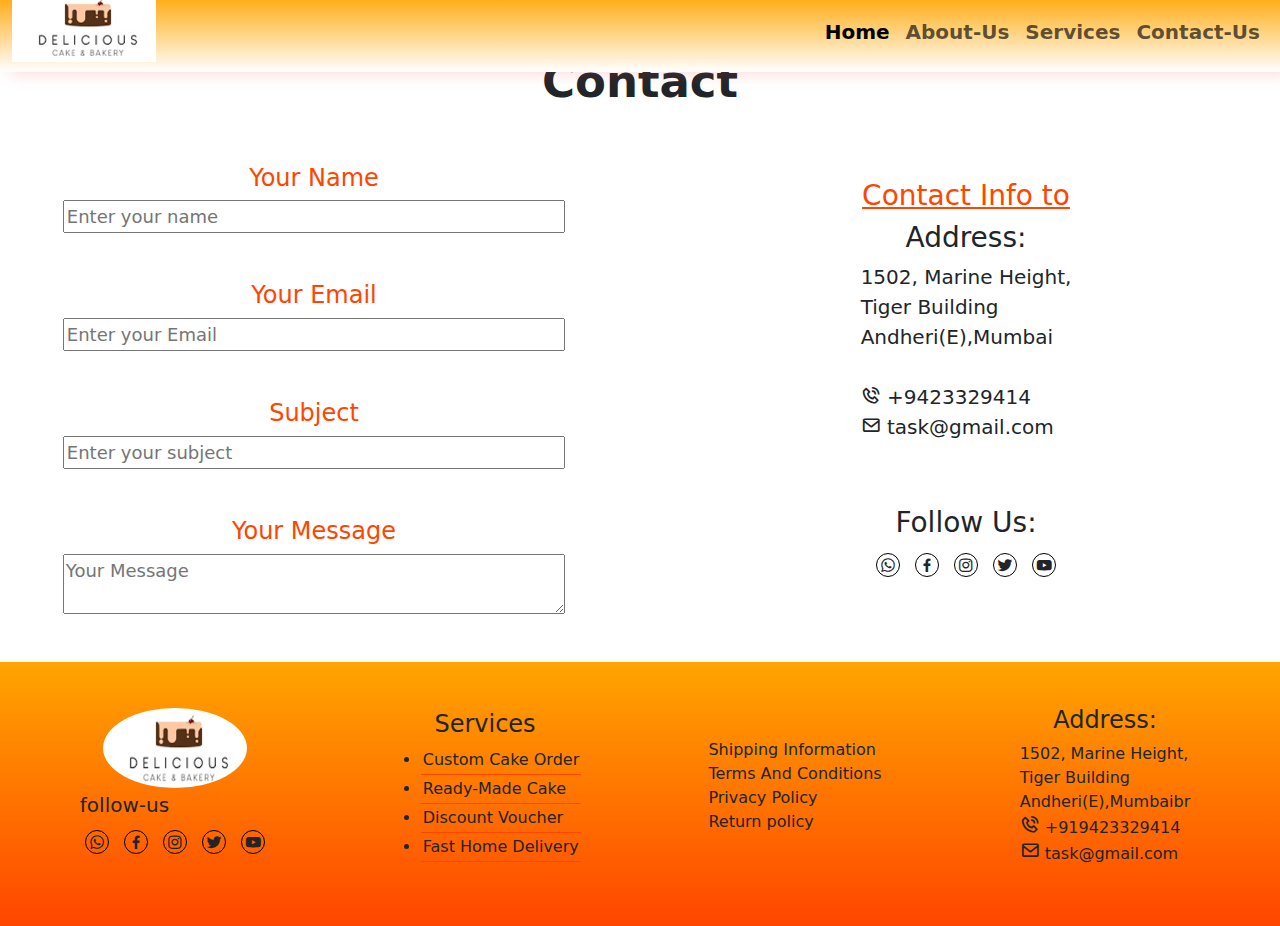
==== contact.html @ 969fb490 "Add files via upload" ====
<!doctype html>
<html lang="en">

<head>
  <meta charset="utf-8">
  <meta name="viewport" content="width=device-width, initial-scale=1">
  <title>About Us</title>
  <link href="https://cdn.jsdelivr.net/npm/bootstrap@5.3.3/dist/css/bootstrap.min.css" rel="stylesheet"
    integrity="sha384-QWTKZyjpPEjISv5WaRU9OFeRpok6YctnYmDr5pNlyT2bRjXh0JMhjY6hW+ALEwIH" crossorigin="anonymous">
  <link href='https://unpkg.com/boxicons@2.1.4/css/boxicons.min.css' rel='stylesheet'>
  <link rel="stylesheet" href="style2.css">
  <link rel="stylesheet" href="about.css">
  <link rel="stylesheet" href="contact.css">
  <style>
    @import url('https://fonts.googleapis.com/css2?family=Poppins:ital,wght@0,100;0,200;0,300;0,400;0,500;0,600;0,700;0,800;0,900;1,100;1,200;1,300;1,400;1,500;1,600;1,700;1,800;1,900&family=Roboto:ital,wght@0,100;0,300;0,400;0,500;0,700;0,900;1,100;1,400;1,500;1,700;1,900&display=swap');
  </style>

</head>

<body>
  <header>
    <nav class="text-danger navbar navbar-expand-lg bg-body-tertiary me-2 navigation-bar">
      <div style="background:linear-gradient(180deg,orange,white);" class="container-fluid">
        <div class="img-logo">
          <a class="navbar-brand" href="#"><img class="img-fluid" src="header-logo.png" alt=""></a>
        </div>
        <button class="navbar-toggler" type="button" data-bs-toggle="collapse" data-bs-target="#navbarSupportedContent"
          aria-controls="navbarSupportedContent" aria-expanded="false" aria-label="Toggle navigation">
          <span class="navbar-toggler-icon"></span>
        </button>
        <div class="collapse navbar-collapse" id="navbarSupportedContent">
          <ul class="navbar-nav ms-auto mb-2 mb-lg-0">
            <li style="color: red;" class="nav-item">
              <a class="nav-link active" aria-current="page" href="index.html">Home</a>
            </li>
            <li class="nav-item">
              <a class="nav-link" href="about.html">About-Us</a>
            </li>
            <li class="nav-item">
              <a class="nav-link" href="services.html">Services</a>
            </li>
            <li class="nav-item">
              <a class="nav-link" href="contact.html">Contact-Us</a>
            </li>
          </ul>
        </div>
      </div>
    </nav>
  </header>
  <script src="https://cdn.jsdelivr.net/npm/bootstrap@5.3.3/dist/js/bootstrap.bundle.min.js"
    integrity="sha384-YvpcrYf0tY3lHB60NNkmXc5s9fDVZLESaAA55NDzOxhy9GkcIdslK1eN7N6jIeHz"
    crossorigin="anonymous"></script>

  <section class="my-5 contact">

    <div class="contact-1">Contact</div>

    <div class="row">
      <div style="justify-content: center;
      align-items: center; display: flex; flex-direction: column;" class="col-lg-6 col-sm-10">

        <h4 class="title">Your Name</h4>
        <input type="text" placeholder="Enter your name">
        <h4 class="title">Your Email</h4>
        <input type="text" placeholder="Enter your Email">
        <h4 class="title">Subject</h4>
        <input type="text" placeholder="Enter your subject">
        <h4 class="title"> Your Message</h4>
        <textarea name="" id="" placeholder="Your Message"></textarea>

      </div>
      <div style="justify-content: center;
      align-items: center; display: flex; flex-direction: column;" class="col-lg-6 col-sm-10">

        <u style="color: orangered;">
          <h3 class="mt-5" style="color: orangered; ">Contact Info to</h3>
        </u>
        <h3>Address:</h3>
        <p style="font-size: 20px;">1502, Marine Height,<br>
          Tiger Building <br>
          Andheri(E),Mumbai <br>
          <br>
          <i style="font-size: 20px;" class='bx bx-phone-call'></i> +9423329414 <br>
          <i style="font-size: 20px;" class='bx bx-envelope'></i> task@gmail.com
        </p>
        <br><br>
        <h3>Follow Us:</h3>

        <p>
          <i class='bx bxl-whatsapp social-media'></i>
          <i class='bx bxl-facebook social-media'></i>
          <i class='bx bxl-instagram social-media'></i>
          <i class='bx bxl-twitter social-media'></i>
          <i class='bx bxl-youtube social-media'></i>
        </p>

      </div>
    </div>
  </section>

  <section>
    <form action=""></form>
  </section>

  <section class="footer-section">
    <div class="container-fluid footer">
      <div class="row">
        <div style="align-items: center;justify-content: center; display: flex; flex-direction: column;"
          class="col-lg-3 col-md-4 col-sm-12">
          <img style="height: 5rem; width: 9rem; border-radius: 50%;" src="header-logo.png" alt="">
          <div class="social-container">
            <h5>follow-us</h5>
            <p>
              <i class='bx bxl-whatsapp social-media'></i>
              <i class='bx bxl-facebook social-media'></i>
              <i class='bx bxl-instagram social-media'></i>
              <i class='bx bxl-twitter social-media'></i>
              <i class='bx bxl-youtube social-media'></i>
            </p>
          </div>
        </div>
        <div style="align-items: center;justify-content: center; display: flex; flex-direction: column;"
          class="col-lg-3 col-md-4 col-sm-12 ">
          <p>
          <h4>Services</h4>
          <ul class="services">

            <li class="list-item">Custom Cake Order</li>
            <li class="list-item">Ready-Made Cake</li>
            <li class="list-item">Discount Voucher</li>
            <li class="list-item">Fast Home Delivery</li>
          </ul>
          </p>
        </div>
        <div
          style="align-items: center;justify-content: center; display: flex; flex-direction: column; cursor: pointer;"
          class="col-lg-3 col-md-4 col-sm-12 ">
          <p>
          <p>Shipping Information <br> Terms And Conditions <br> Privacy Policy <br> Return policy</p>
          </p>

        </div>
        <div style="align-items: center;justify-content: center; display: flex; flex-direction: column;"
          class="col-lg-3 col-md-4 col-sm-12 ">
          <h4>Address:</h4>
          <p>1502, Marine Height,<br>
            Tiger Building <br>
            Andheri(E),Mumbaibr
            <br>


            <i style="font-size: 20px;" class='bx bx-phone-call'></i> +919423329414 <br>
            <i style="font-size: 20px;" class='bx bx-envelope'></i> task@gmail.com
          </p>
        </div>
      </div>
    </div>
  </section>



</body>

</html>
---- style2.css ----
body{
  margin: 0;
  padding: 0;
  font: roboto;

}
header{
  box-sizing: border-box;
  z-index: 1030;
  position:fixed;
  width: 100%;
  top: 0;
  box-shadow: 10px 10px 15px rgba(229, 77, 77, 0.2);
  
}
.navigation-bar{
 
  height: 4rem;
  width: 100%;
}
.nav-item{
  font-size: 20px;
  font-weight: 600;
 
}
.img-logo{
  height: 5rem;
  max-width: 9rem;
}

a:hover{

  font-size: 18px;
  font-weight: 900;
  color: white;
}
.main-section{
 
 margin-left: 25px;
  margin-right: 0;
  width: 100%;
 
 }

 .in-container{
  opacity: 1;
  border: 3px solid white;
 }
.img-container{
  height: 25rem;
  width: 100%;
}
.description{
  
  text-align: center;
  margin-top: 3rem;
  
}
.our-collection,
.offer{
  text-align: center;
  font-size: 45px;
  font-weight: 900;
  color: red;
  transition: all 1.15s;
  width: 100%;
}

.our-collection:hover{
  transform: rotate(25deg);
}

.grid-item{
  color:rgb(94, 12, 12) ;
  padding: 2rem;
  transition: all 0.3s;
 

}
.cart-button{
  background-image: linear-gradient(90deg,orange,orangered);
  border: none;
  padding: 2px;
  padding-right:7px;
  padding-left: 7px;
  font-weight: 500;
  color: black;
  font-size: 18px;
  border-radius: 20px;
} 
.footer{
 background: linear-gradient(180deg, orange,orangered);
  padding: 2rem;
}

.grid-item:hover{  
  transform: scale(1.15);
}

.services{
    cursor: pointer;
}
.social-container{
 
    margin: 5px;
}
.social-media{
  font-size: 18px;
  border-radius: 50%;
  border: 1px solid black;
  padding: 2px;
  margin: 5px;
}

.list-item{
  border-width: 0 0 1px 0;
  border-style: solid;
  border-color: orangered;
  padding: 2px;
  
}
@media (max-width:1000px)
{
  .img-logo{
    height: 3rem;
    max-width: 7rem;
  }
}
---- about.css ----
.card{
  height: 100%;
  width: auto;
}
.card-body{
  height: 100%;
  width: 100%;
  position: absolute;
  opacity: 0;
  display: flex;
  flex-direction: column;
  align-items: center;
  justify-content: center;
  transition: all .3s;
  text-align: justify;

}
.card-body:hover{
  opacity: 1;
  color: rgb(90, 54, 9);
  background-color: rgba(255,255,255,.5);
  height: 100%;

}
.card-img{
  height: 100%;
}
.team{
  height: auto;
  width: 100%;
  border-radius: 5px;
  box-sizing: border-box;
  border: 1px solid gray;
  box-shadow: 10px 10px 15px rgba(0,0,0,0.5);
  display: flex;
  flex-direction: column;
  justify-content: center;
  align-items: center;

}
.our-team{
  font-size: 35px;
  font-weight: 700;
}
.card-img-top{
  height: 15rem; 
  width:15rem; 
  border-radius: 50%;
}
.team-member{
  display: flex;
  flex-direction: column;
  align-items: center;
  justify-content: center;
  padding: 8px;
}
---- contact.css ----
.contact{
  margin-top: 20px;
}
.contact-1{
  text-align: center;
  justify-content: center;
  font-weight: 800;
  font-size: 45px;
}
.title{
  color: orangered;
  margin-top: 3rem;
 

}
input,
textarea{
  width: 80%;
  font-size: 18px;

}
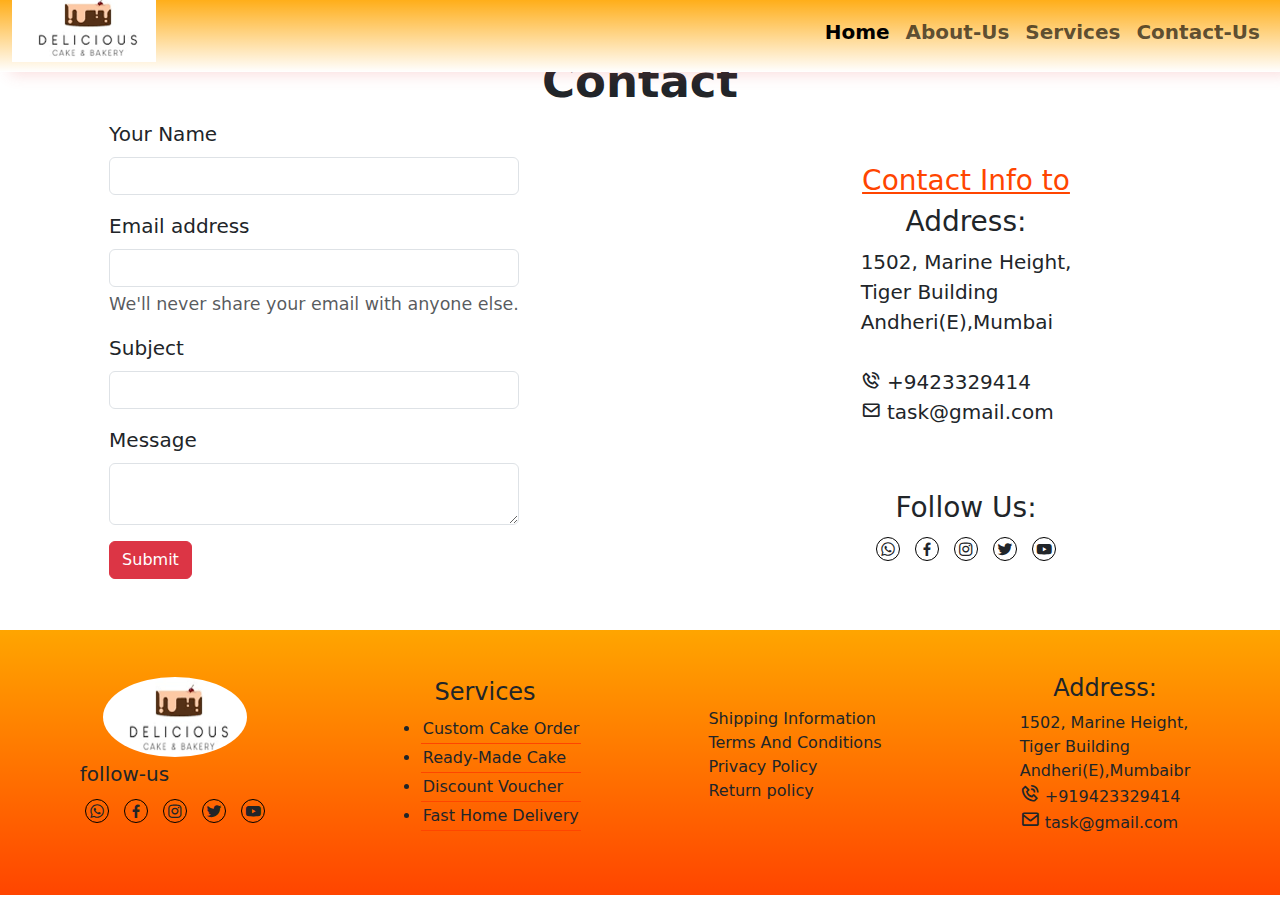
==== commit 4b877481: "Update contact.html" ====
--- a/contact.html
+++ b/contact.html
@@ -59,14 +59,35 @@
       <div style="justify-content: center;
       align-items: center; display: flex; flex-direction: column;" class="col-lg-6 col-sm-10">
 
-        <h4 class="title">Your Name</h4>
-        <input type="text" placeholder="Enter your name">
-        <h4 class="title">Your Email</h4>
-        <input type="text" placeholder="Enter your Email">
-        <h4 class="title">Subject</h4>
-        <input type="text" placeholder="Enter your subject">
-        <h4 class="title"> Your Message</h4>
-        <textarea name="" id="" placeholder="Your Message"></textarea>
+       <form style="font-size: 20px;">
+
+          <div class="mb-3">
+            <label for="exampleInputEmail1" class="form-label">Your Name</label>
+            <input type="email" class="form-control" id="exampleInputEmail1" aria-describedby="emailHelp">
+
+          </div>
+
+          <div class="mb-3">
+            <label for="exampleInputEmail1" class="form-label">Email address</label>
+            <input type="email" class="form-control" id="exampleInputEmail1" aria-describedby="emailHelp">
+            <div id="emailHelp" class="form-text">We'll never share your email with anyone else.</div>
+          </div>
+
+          <div class="mb-3">
+            <label for="exampleInputEmail1" class="form-label">Subject</label>
+            <input type="email" class="form-control" id="exampleInputEmail1" aria-describedby="emailHelp">
+
+          </div>
+
+          <div class="mb-3">
+            <label for="exampleInputEmail1" class="form-label">Message</label>
+            <Textarea class="form-control"></Textarea>
+
+          </div>
+
+
+          <button type="submit" class="btn btn-danger submit-button">Submit</button>
+        </form>
 
       </div>
       <div style="justify-content: center;
@@ -161,4 +182,4 @@
 
 </body>
 
-</html>+</html>
